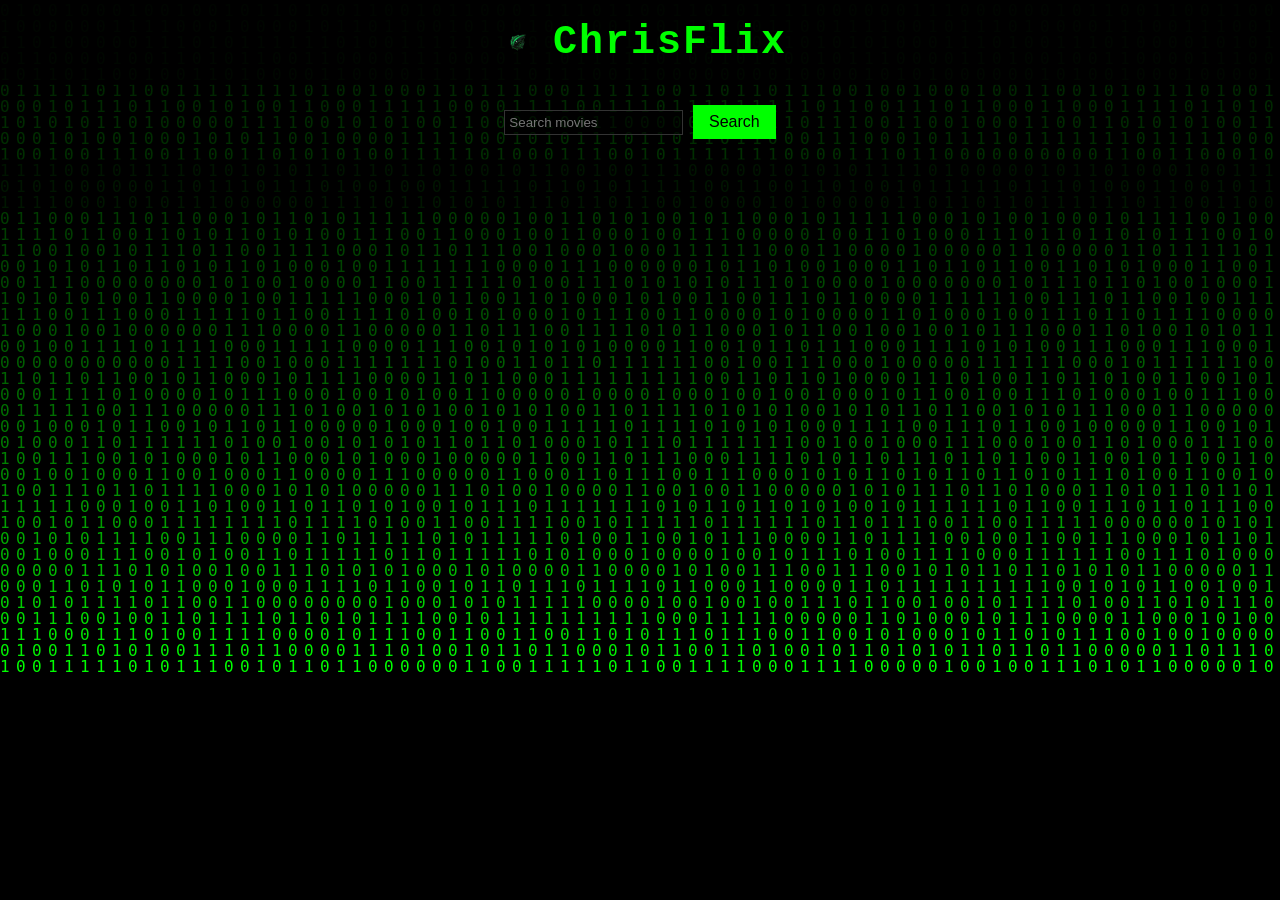
==== frontend/index.html @ b6dd0b24 "Add logo and random comment display" ====
<!DOCTYPE html>
<html lang="en">
<head>
    <meta charset="UTF-8">
    <meta name="viewport" content="width=device-width, initial-scale=1.0">
    <title>ChrisFlix</title>
    <link rel="stylesheet" href="styles.css">
    <link rel="icon" href="acceuil-logo.png">
</head>
<body>
    <canvas id="matrix"></canvas>
    <header>
        <img id="logo" src="acceuil-logo.png" alt="ChrisFlix logo">
        <h1>ChrisFlix</h1>
    </header>
    <div class="search">
        <input type="text" id="search-input" placeholder="Search movies" />
        <button onclick="searchVideos()">Search</button>
    </div>
    <main id="browser">
        <div id="path"></div>
        <button id="back" onclick="goBack()" style="display:none">Back</button>
        <div id="items" class="items-grid"></div>
    </main>
    <div id="player" style="display:none">
        <video id="video" controls width="640">
            <source id="video-source" src="" type="">
            Your browser does not support HTML5 video.
        </video>
        <button id="close" onclick="closePlayer()">Close</button>
        <div id="comments">
            <h2>Comments</h2>
            <ul id="comment-list"></ul>
            <form id="comment-form" onsubmit="submitComment(event)">
                <input type="text" id="username" placeholder="Name" required />
                <select id="rating">
                    <option value="1">1</option>
                    <option value="2">2</option>
                    <option value="3">3</option>
                    <option value="4">4</option>
                    <option value="5">5</option>
                </select>
                <textarea id="comment-text" placeholder="Your comment" required></textarea>
                <button type="submit">Post</button>
            </form>
        </div>
    </div>
    <script src="app.js"></script>
    <script src="matrix.js"></script>
</body>
</html>
---- frontend/styles.css ----
:root {
    --accent-color: #0f0;
    --background-color: #000;
    --text-color: #0f0;
}

body {
    font-family: "Courier New", monospace;
    margin: 0;
    background: var(--background-color);
    color: var(--text-color);
}

header {
    padding: 20px;
    text-align: center;
    background: rgba(0, 0, 0, 0.8);
    display: flex;
    justify-content: center;
    align-items: center;
    gap: 10px;
}

.search {
    text-align: center;
    margin: 20px;
}

h1 {
    margin: 0;
    color: var(--accent-color);
    font-size: 2.5rem;
    letter-spacing: 2px;
}

#logo {
    width: 50px;
    height: auto;
}

#browser {
    padding: 20px;
    background: rgba(0, 0, 0, 0.6);
    border-radius: 4px;
}

#path {
    margin-bottom: 10px;
    font-weight: bold;
    color: var(--accent-color);
}

button {
    background: var(--accent-color);
    border: none;
    color: #000;
    padding: 8px 16px;
    cursor: pointer;
    font-size: 1rem;
}

button:hover {
    background: #8f8;
}


.items-grid {
    display: flex;
    flex-wrap: wrap;
    gap: 10px;
}

.tile {
    width: 150px;
    cursor: pointer;
    background: rgba(0, 0, 0, 0.4);
    border-radius: 4px;
    padding: 5px;
}

.tile img {
    width: 100%;
    display: block;
    border-radius: 4px;
}

.tile .title {
    text-align: center;
    margin-top: 5px;
    color: var(--accent-color);
}

.dir {
    padding: 10px;
    cursor: pointer;
    border-bottom: 1px solid #333;
    background: rgba(0, 0, 0, 0.4);
}

.dir:hover {
    background: rgba(0, 0, 0, 0.6);
}

#player {
    margin: 20px;
    text-align: center;
    background: rgba(0, 0, 0, 0.6);
    padding: 20px;
    border-radius: 4px;
}

#comments {
    max-width: 640px;
    margin: 0 auto;
    text-align: left;
}

#comment-list {
    list-style: none;
    padding: 0;
}

#comment-list li {
    border-bottom: 1px solid #333;
    padding: 5px 0;
}

#comment-form {
    margin-top: 10px;
    display: flex;
    flex-direction: column;
    gap: 5px;
}

#comment-form textarea {
    min-height: 60px;
    background: rgba(0, 0, 0, 0.4);
    border: 1px solid #333;
    color: var(--text-color);
    padding: 5px;
}

video {
    width: 100%;
    max-width: 640px;
    display: block;
    margin: 0 auto 10px;
}

input, select {
    background: rgba(0, 0, 0, 0.6);
    border: 1px solid #333;
    color: var(--text-color);
    padding: 4px;
}

#matrix {
    position: fixed;
    top: 0;
    left: 0;
    width: 100%;
    height: 100%;
    z-index: -1;
    background: #000;
}
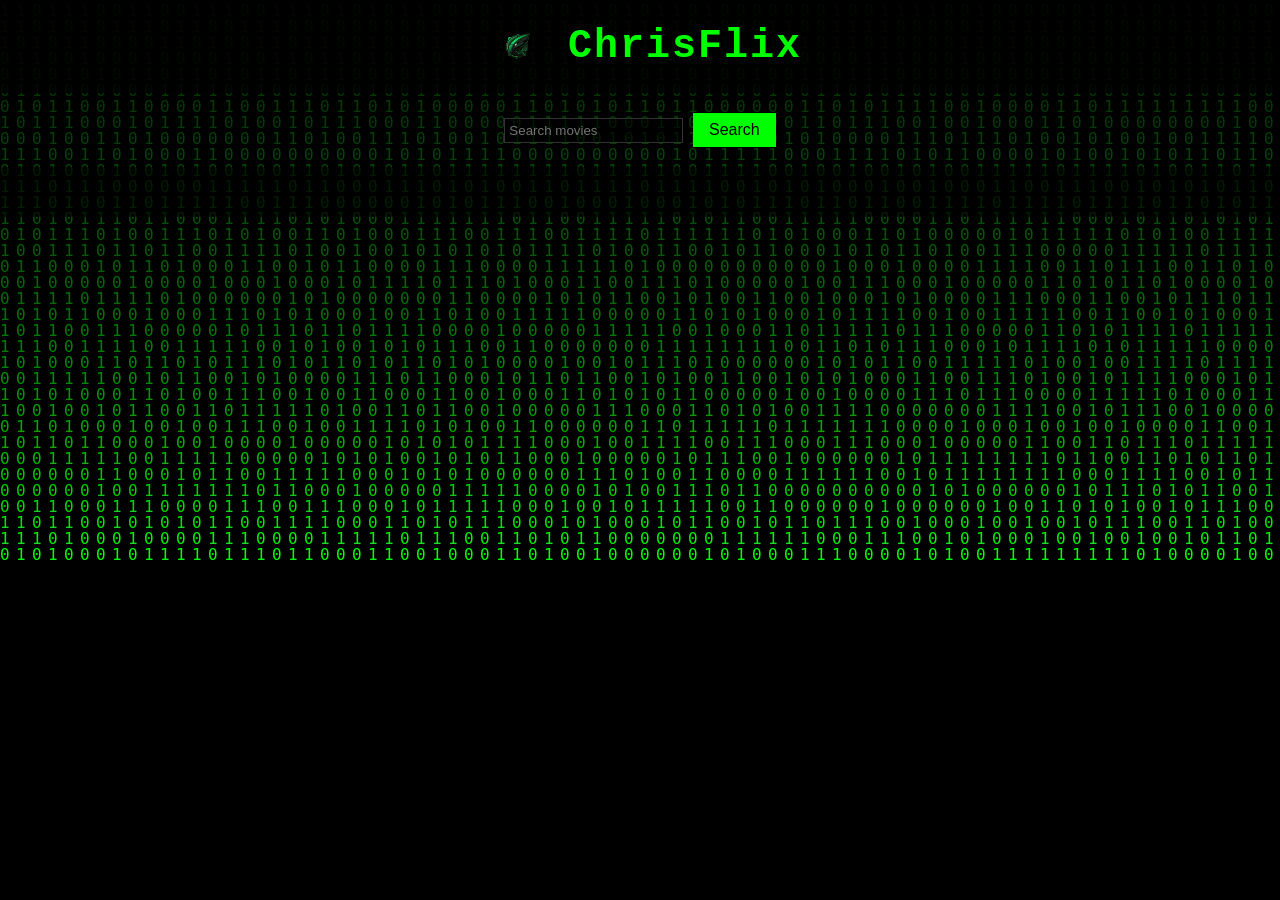
==== commit a06c3995: "Increase logo size and adjust comment display" ====
--- a/frontend/index.html
+++ b/frontend/index.html
@@ -5,7 +5,7 @@
     <meta name="viewport" content="width=device-width, initial-scale=1.0">
     <title>ChrisFlix</title>
     <link rel="stylesheet" href="styles.css">
-    <link rel="icon" href="acceuil-logo.png">
+    <link rel="icon" type="image/png" sizes="64x64" href="acceuil-logo.png">
 </head>
 <body>
     <canvas id="matrix"></canvas>
--- a/frontend/styles.css
+++ b/frontend/styles.css
@@ -34,7 +34,7 @@
 }
 
 #logo {
-    width: 50px;
+    width: 80px;
     height: auto;
 }
 
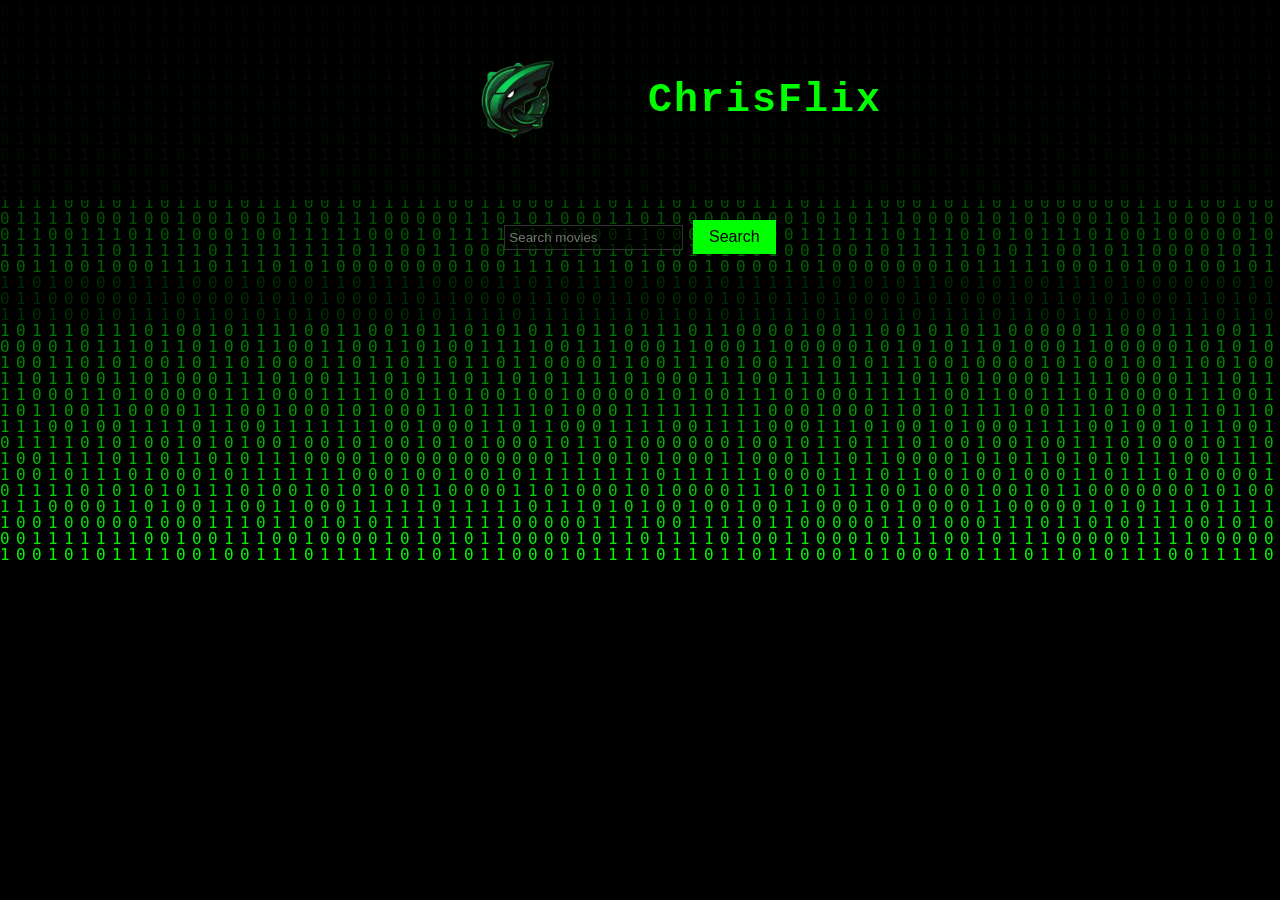
==== commit 9cbd326b: "Enhance UI and comment display" ====
--- a/frontend/index.html
+++ b/frontend/index.html
@@ -5,7 +5,7 @@
     <meta name="viewport" content="width=device-width, initial-scale=1.0">
     <title>ChrisFlix</title>
     <link rel="stylesheet" href="styles.css">
-    <link rel="icon" type="image/png" sizes="64x64" href="acceuil-logo.png">
+    <link rel="icon" type="image/x-icon" href="acceuil-logo.ico">
 </head>
 <body>
     <canvas id="matrix"></canvas>
--- a/frontend/styles.css
+++ b/frontend/styles.css
@@ -34,7 +34,7 @@
 }
 
 #logo {
-    width: 80px;
+    width: 240px;
     height: auto;
 }
 
@@ -88,6 +88,13 @@
     text-align: center;
     margin-top: 5px;
     color: var(--accent-color);
+}
+
+.dir-tile img {
+    width: 64px;
+    height: 64px;
+    margin: 0 auto;
+    display: block;
 }
 
 .dir {
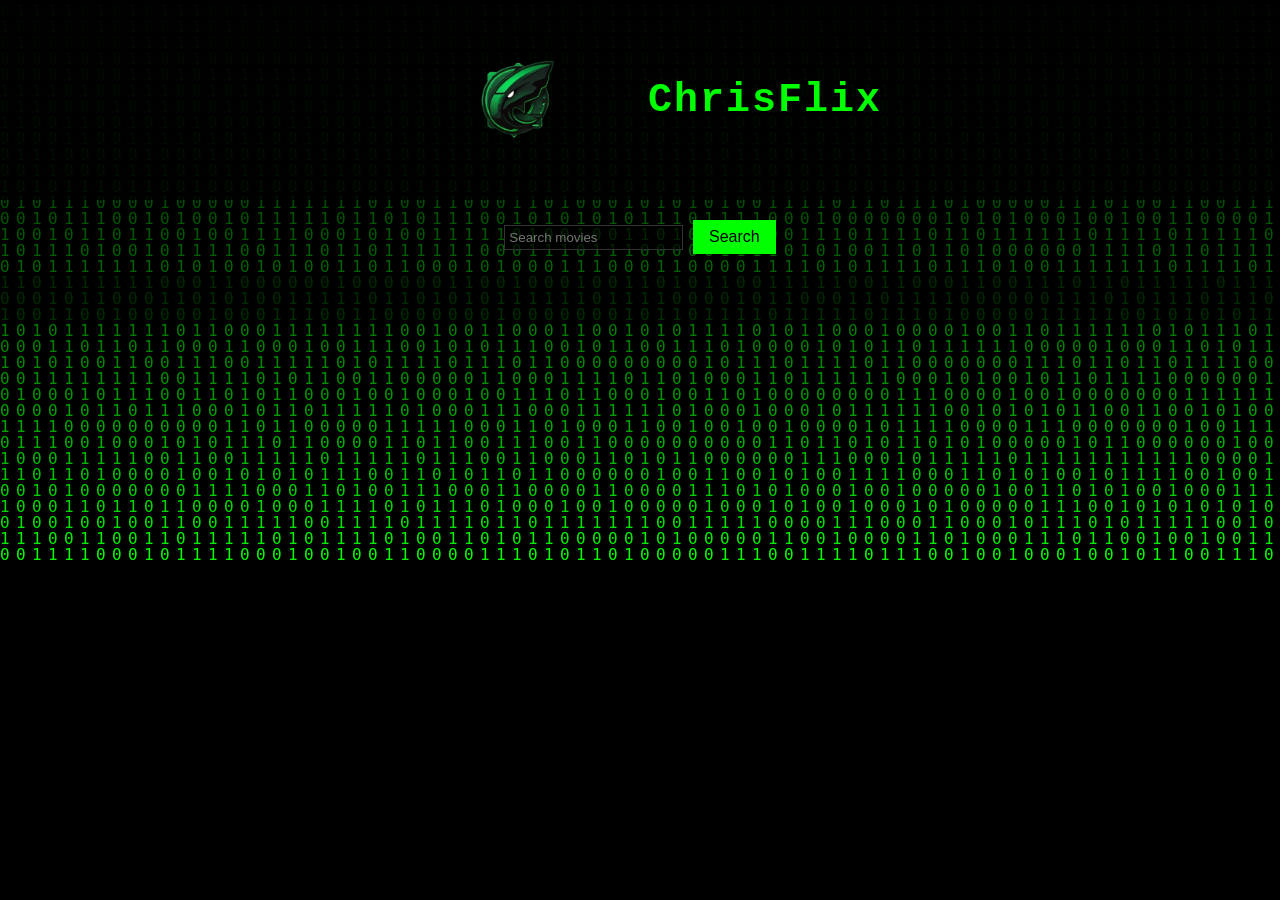
==== commit f824fb83: "Improve UI interactions" ====
--- a/frontend/index.html
+++ b/frontend/index.html
@@ -10,7 +10,9 @@
 <body>
     <canvas id="matrix"></canvas>
     <header>
-        <img id="logo" src="acceuil-logo.png" alt="ChrisFlix logo">
+        <button id="logo-button" onclick="load('')">
+            <img src="acceuil-logo.png" alt="ChrisFlix logo">
+        </button>
         <h1>ChrisFlix</h1>
     </header>
     <div class="search">
--- a/frontend/styles.css
+++ b/frontend/styles.css
@@ -33,9 +33,17 @@
     letter-spacing: 2px;
 }
 
-#logo {
+#logo-button {
+    background: none;
+    border: none;
+    padding: 0;
+    cursor: pointer;
+}
+
+#logo-button img {
     width: 240px;
     height: auto;
+    display: block;
 }
 
 #browser {
@@ -68,6 +76,11 @@
     display: flex;
     flex-wrap: wrap;
     gap: 10px;
+    justify-content: center;
+}
+
+.items-grid.few-items .tile {
+    width: 200px;
 }
 
 .tile {
@@ -76,6 +89,9 @@
     background: rgba(0, 0, 0, 0.4);
     border-radius: 4px;
     padding: 5px;
+    display: flex;
+    flex-direction: column;
+    align-items: center;
 }
 
 .tile img {
@@ -88,6 +104,8 @@
     text-align: center;
     margin-top: 5px;
     color: var(--accent-color);
+    width: 100%;
+    word-break: break-word;
 }
 
 .dir-tile img {
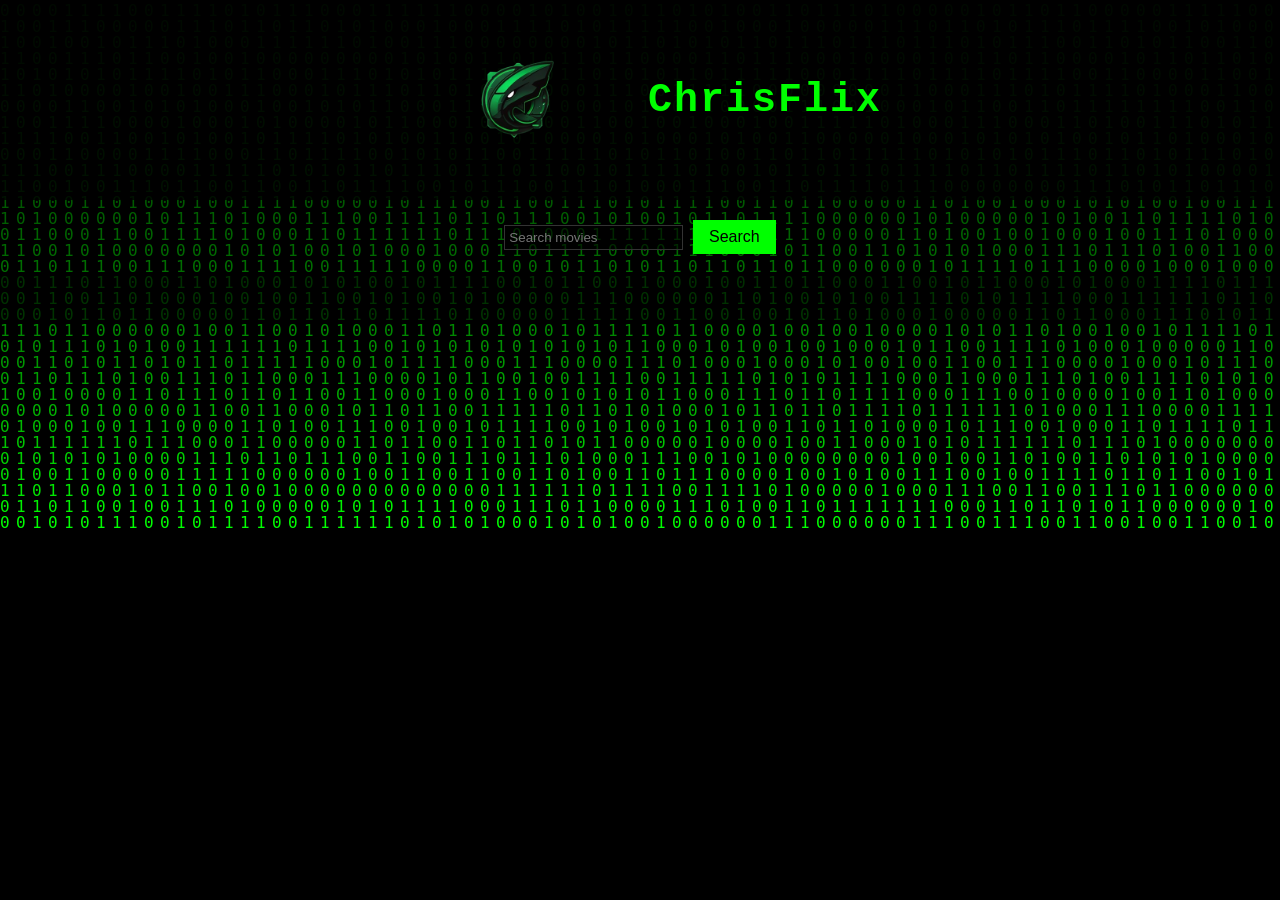
==== commit 64dba8d9: "Add emoji selection for comments" ====
--- a/frontend/index.html
+++ b/frontend/index.html
@@ -34,7 +34,16 @@
             <h2>Comments</h2>
             <ul id="comment-list"></ul>
             <form id="comment-form" onsubmit="submitComment(event)">
-                <input type="text" id="username" placeholder="Name" required />
+                <div class="user-row">
+                    <input type="text" id="username" placeholder="Name" required />
+                    <select id="emoji">
+                        <option value="">🙂</option>
+                        <option value="😎">😎</option>
+                        <option value="😂">😂</option>
+                        <option value="😍">😍</option>
+                        <option value="🤔">🤔</option>
+                    </select>
+                </div>
                 <select id="rating">
                     <option value="1">1</option>
                     <option value="2">2</option>
--- a/frontend/styles.css
+++ b/frontend/styles.css
@@ -157,6 +157,12 @@
     gap: 5px;
 }
 
+.user-row {
+    display: flex;
+    align-items: center;
+    gap: 5px;
+}
+
 #comment-form textarea {
     min-height: 60px;
     background: rgba(0, 0, 0, 0.4);
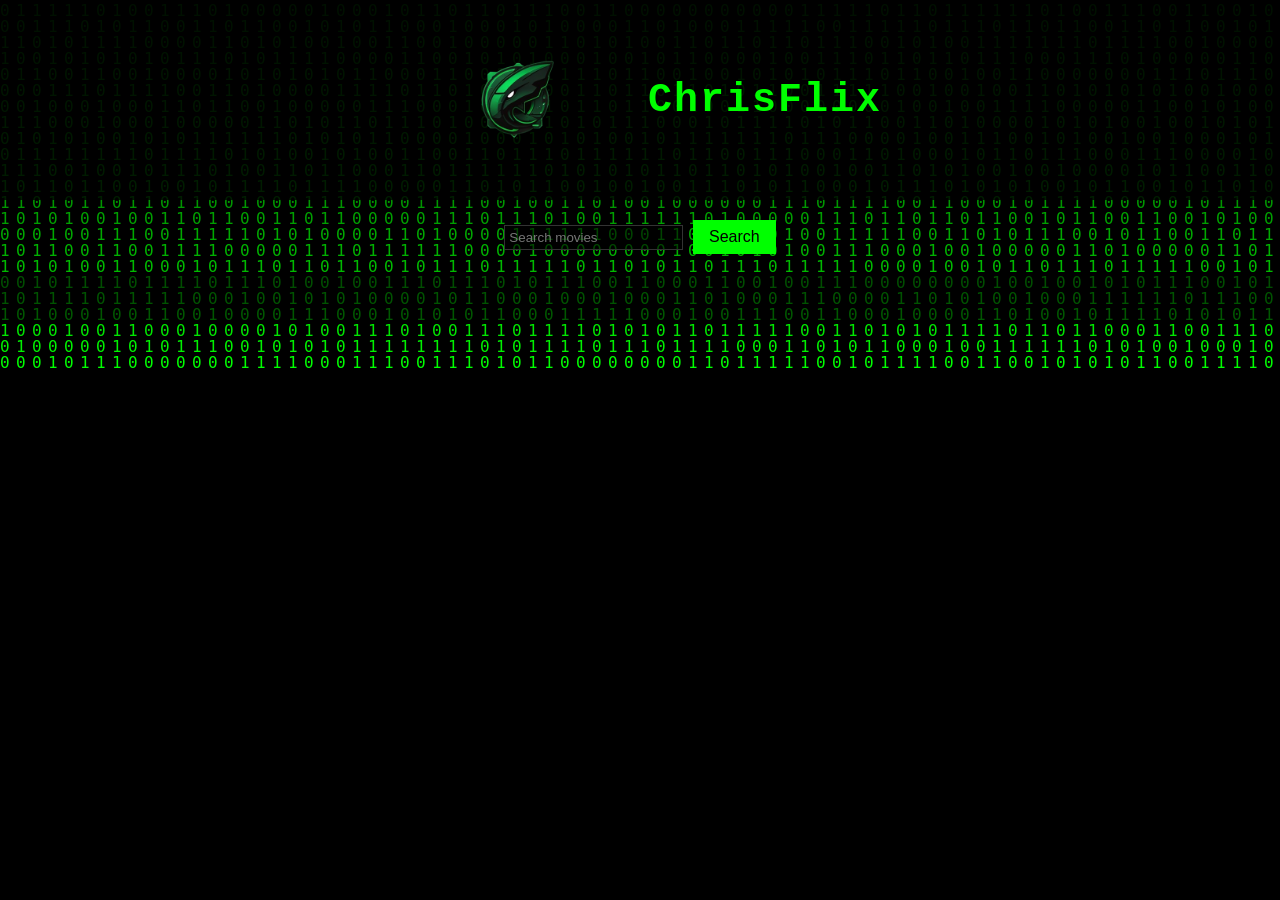
==== commit a58c5290: "Add extended emoji picker" ====
--- a/frontend/index.html
+++ b/frontend/index.html
@@ -36,14 +36,74 @@
             <form id="comment-form" onsubmit="submitComment(event)">
                 <div class="user-row">
                     <input type="text" id="username" placeholder="Name" required />
-                    <select id="emoji">
-                        <option value="">🙂</option>
-                        <option value="😎">😎</option>
-                        <option value="😂">😂</option>
-                        <option value="😍">😍</option>
-                        <option value="🤔">🤔</option>
-                    </select>
                 </div>
+                <div id="emoji-picker" class="emoji-grid">
+                    <button type="button" class="emoji-option">🙂</button>
+                    <button type="button" class="emoji-option">😀</button>
+                    <button type="button" class="emoji-option">😁</button>
+                    <button type="button" class="emoji-option">😂</button>
+                    <button type="button" class="emoji-option">😅</button>
+                    <button type="button" class="emoji-option">😆</button>
+                    <button type="button" class="emoji-option">😉</button>
+                    <button type="button" class="emoji-option">😎</button>
+                    <button type="button" class="emoji-option">😍</button>
+                    <button type="button" class="emoji-option">😘</button>
+                    <button type="button" class="emoji-option">🤗</button>
+                    <button type="button" class="emoji-option">🤔</button>
+                    <button type="button" class="emoji-option">😢</button>
+                    <button type="button" class="emoji-option">😡</button>
+                    <button type="button" class="emoji-option">😱</button>
+                    <button type="button" class="emoji-option">😴</button>
+                    <button type="button" class="emoji-option">🍎</button>
+                    <button type="button" class="emoji-option">🍐</button>
+                    <button type="button" class="emoji-option">🍊</button>
+                    <button type="button" class="emoji-option">🍋</button>
+                    <button type="button" class="emoji-option">🍌</button>
+                    <button type="button" class="emoji-option">🍉</button>
+                    <button type="button" class="emoji-option">🍓</button>
+                    <button type="button" class="emoji-option">🍍</button>
+                    <button type="button" class="emoji-option">🥕</button>
+                    <button type="button" class="emoji-option">🌽</button>
+                    <button type="button" class="emoji-option">🍅</button>
+                    <button type="button" class="emoji-option">🥦</button>
+                    <button type="button" class="emoji-option">🥒</button>
+                    <button type="button" class="emoji-option">🧅</button>
+                    <button type="button" class="emoji-option">🥔</button>
+                    <button type="button" class="emoji-option">🍆</button>
+                    <button type="button" class="emoji-option">🐶</button>
+                    <button type="button" class="emoji-option">🐱</button>
+                    <button type="button" class="emoji-option">🐭</button>
+                    <button type="button" class="emoji-option">🐰</button>
+                    <button type="button" class="emoji-option">🦊</button>
+                    <button type="button" class="emoji-option">🐻</button>
+                    <button type="button" class="emoji-option">🐼</button>
+                    <button type="button" class="emoji-option">🐨</button>
+                    <button type="button" class="emoji-option">🦁</button>
+                    <button type="button" class="emoji-option">🐯</button>
+                    <button type="button" class="emoji-option">🐸</button>
+                    <button type="button" class="emoji-option">🐷</button>
+                    <button type="button" class="emoji-option">🚗</button>
+                    <button type="button" class="emoji-option">🚕</button>
+                    <button type="button" class="emoji-option">🚙</button>
+                    <button type="button" class="emoji-option">🚌</button>
+                    <button type="button" class="emoji-option">🚓</button>
+                    <button type="button" class="emoji-option">🚑</button>
+                    <button type="button" class="emoji-option">🚒</button>
+                    <button type="button" class="emoji-option">🚐</button>
+                    <button type="button" class="emoji-option">🚚</button>
+                    <button type="button" class="emoji-option">🚜</button>
+                    <button type="button" class="emoji-option">❤️</button>
+                    <button type="button" class="emoji-option">💔</button>
+                    <button type="button" class="emoji-option">⭐</button>
+                    <button type="button" class="emoji-option">✨</button>
+                    <button type="button" class="emoji-option">⚡</button>
+                    <button type="button" class="emoji-option">❄️</button>
+                    <button type="button" class="emoji-option">☀️</button>
+                    <button type="button" class="emoji-option">🌙</button>
+                    <button type="button" class="emoji-option">💯</button>
+                    <button type="button" class="emoji-option">✔️</button>
+                </div>
+                <input type="hidden" id="emoji" value="">
                 <select id="rating">
                     <option value="1">1</option>
                     <option value="2">2</option>
--- a/frontend/styles.css
+++ b/frontend/styles.css
@@ -185,6 +185,32 @@
     padding: 4px;
 }
 
+.emoji-grid {
+    display: grid;
+    grid-template-columns: repeat(8, 1fr);
+    gap: 4px;
+    max-height: 120px;
+    overflow-y: auto;
+    padding: 4px;
+    background: rgba(0, 0, 0, 0.6);
+    border: 1px solid #333;
+}
+
+.emoji-option {
+    background: none;
+    border: none;
+    cursor: pointer;
+    font-size: 1.2rem;
+    line-height: 1;
+    padding: 2px;
+}
+
+.emoji-option.selected {
+    background: var(--accent-color);
+    color: #000;
+    border-radius: 4px;
+}
+
 #matrix {
     position: fixed;
     top: 0;
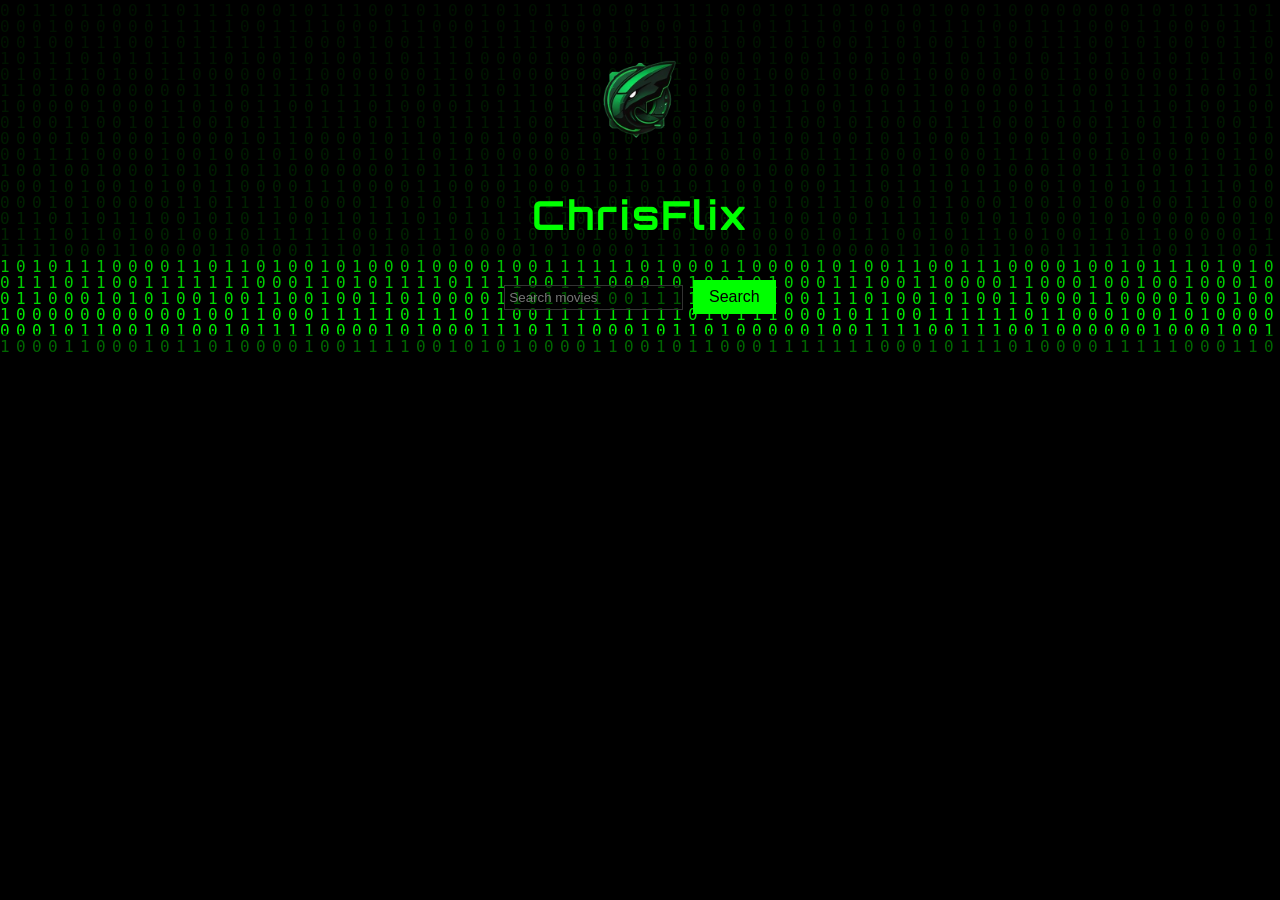
==== commit 29d6d4d6: "Enhance UI with more emojis and centered header" ====
--- a/frontend/index.html
+++ b/frontend/index.html
@@ -6,6 +6,7 @@
     <title>ChrisFlix</title>
     <link rel="stylesheet" href="styles.css">
     <link rel="icon" type="image/x-icon" href="acceuil-logo.ico">
+    <link href="https://fonts.googleapis.com/css2?family=Orbitron:wght@700&display=swap" rel="stylesheet">
 </head>
 <body>
     <canvas id="matrix"></canvas>
@@ -102,6 +103,22 @@
                     <button type="button" class="emoji-option">🌙</button>
                     <button type="button" class="emoji-option">💯</button>
                     <button type="button" class="emoji-option">✔️</button>
+                    <button type="button" class="emoji-option">🐦</button>
+                    <button type="button" class="emoji-option">🐧</button>
+                    <button type="button" class="emoji-option">🐔</button>
+                    <button type="button" class="emoji-option">🐴</button>
+                    <button type="button" class="emoji-option">🦄</button>
+                    <button type="button" class="emoji-option">🐝</button>
+                    <button type="button" class="emoji-option">🦋</button>
+                    <button type="button" class="emoji-option">🐞</button>
+                    <button type="button" class="emoji-option">🐙</button>
+                    <button type="button" class="emoji-option">🦕</button>
+                    <button type="button" class="emoji-option">🦖</button>
+                    <button type="button" class="emoji-option">🧚</button>
+                    <button type="button" class="emoji-option">🧜‍♂️</button>
+                    <button type="button" class="emoji-option">🧞</button>
+                    <button type="button" class="emoji-option">🔑</button>
+                    <button type="button" class="emoji-option">🎲</button>
                 </div>
                 <input type="hidden" id="emoji" value="">
                 <select id="rating">
--- a/frontend/styles.css
+++ b/frontend/styles.css
@@ -18,6 +18,7 @@
     display: flex;
     justify-content: center;
     align-items: center;
+    flex-direction: column;
     gap: 10px;
 }
 
@@ -31,6 +32,7 @@
     color: var(--accent-color);
     font-size: 2.5rem;
     letter-spacing: 2px;
+    font-family: 'Orbitron', sans-serif;
 }
 
 #logo-button {
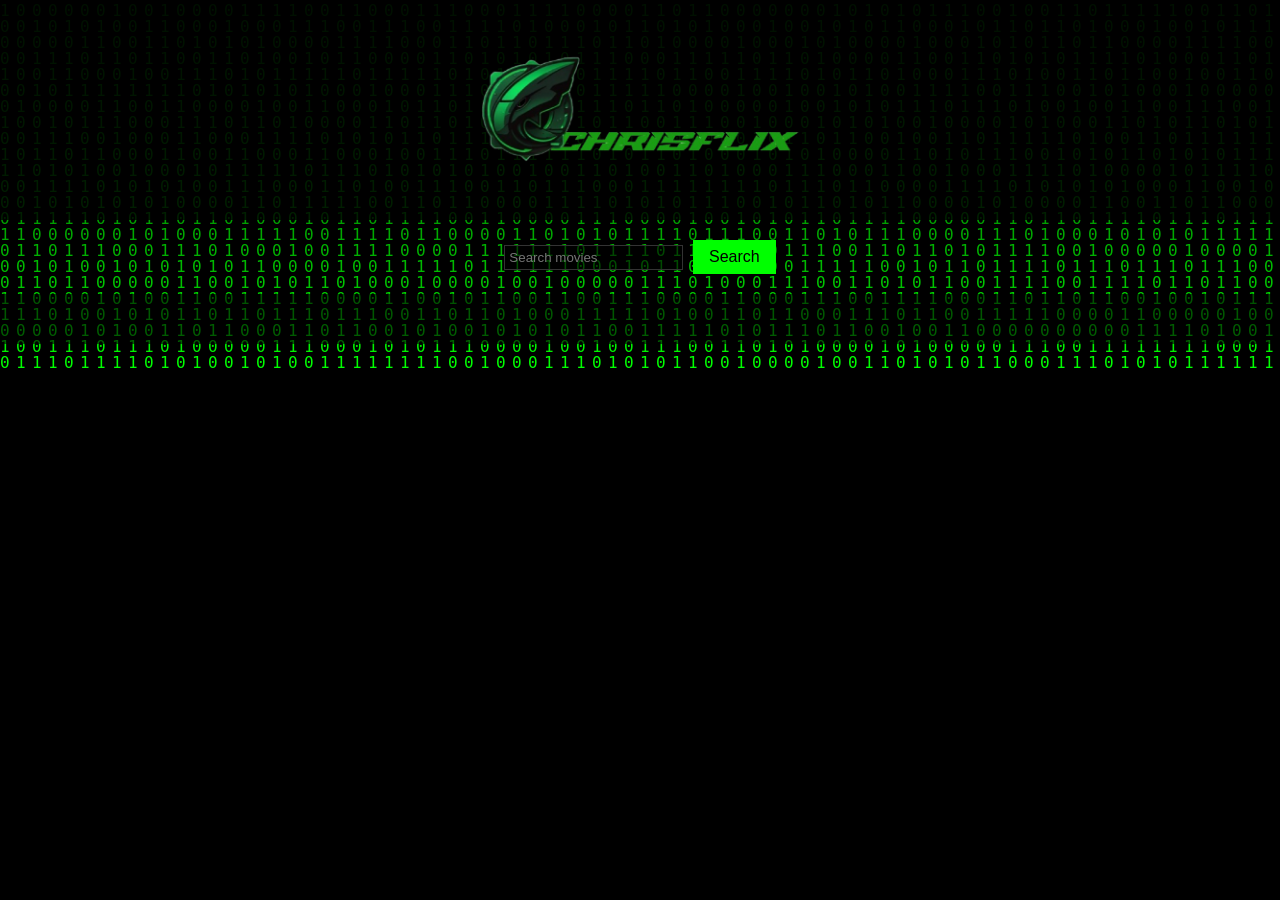
==== commit 6bebfc8d: "Replace header with new logo and generate emoji list" ====
--- a/frontend/index.html
+++ b/frontend/index.html
@@ -12,9 +12,8 @@
     <canvas id="matrix"></canvas>
     <header>
         <button id="logo-button" onclick="load('')">
-            <img src="acceuil-logo.png" alt="ChrisFlix logo">
+            <img id="site-logo" src="Nom Site et Logo.png" alt="Site logo">
         </button>
-        <h1>ChrisFlix</h1>
     </header>
     <div class="search">
         <input type="text" id="search-input" placeholder="Search movies" />
@@ -38,88 +37,7 @@
                 <div class="user-row">
                     <input type="text" id="username" placeholder="Name" required />
                 </div>
-                <div id="emoji-picker" class="emoji-grid">
-                    <button type="button" class="emoji-option">🙂</button>
-                    <button type="button" class="emoji-option">😀</button>
-                    <button type="button" class="emoji-option">😁</button>
-                    <button type="button" class="emoji-option">😂</button>
-                    <button type="button" class="emoji-option">😅</button>
-                    <button type="button" class="emoji-option">😆</button>
-                    <button type="button" class="emoji-option">😉</button>
-                    <button type="button" class="emoji-option">😎</button>
-                    <button type="button" class="emoji-option">😍</button>
-                    <button type="button" class="emoji-option">😘</button>
-                    <button type="button" class="emoji-option">🤗</button>
-                    <button type="button" class="emoji-option">🤔</button>
-                    <button type="button" class="emoji-option">😢</button>
-                    <button type="button" class="emoji-option">😡</button>
-                    <button type="button" class="emoji-option">😱</button>
-                    <button type="button" class="emoji-option">😴</button>
-                    <button type="button" class="emoji-option">🍎</button>
-                    <button type="button" class="emoji-option">🍐</button>
-                    <button type="button" class="emoji-option">🍊</button>
-                    <button type="button" class="emoji-option">🍋</button>
-                    <button type="button" class="emoji-option">🍌</button>
-                    <button type="button" class="emoji-option">🍉</button>
-                    <button type="button" class="emoji-option">🍓</button>
-                    <button type="button" class="emoji-option">🍍</button>
-                    <button type="button" class="emoji-option">🥕</button>
-                    <button type="button" class="emoji-option">🌽</button>
-                    <button type="button" class="emoji-option">🍅</button>
-                    <button type="button" class="emoji-option">🥦</button>
-                    <button type="button" class="emoji-option">🥒</button>
-                    <button type="button" class="emoji-option">🧅</button>
-                    <button type="button" class="emoji-option">🥔</button>
-                    <button type="button" class="emoji-option">🍆</button>
-                    <button type="button" class="emoji-option">🐶</button>
-                    <button type="button" class="emoji-option">🐱</button>
-                    <button type="button" class="emoji-option">🐭</button>
-                    <button type="button" class="emoji-option">🐰</button>
-                    <button type="button" class="emoji-option">🦊</button>
-                    <button type="button" class="emoji-option">🐻</button>
-                    <button type="button" class="emoji-option">🐼</button>
-                    <button type="button" class="emoji-option">🐨</button>
-                    <button type="button" class="emoji-option">🦁</button>
-                    <button type="button" class="emoji-option">🐯</button>
-                    <button type="button" class="emoji-option">🐸</button>
-                    <button type="button" class="emoji-option">🐷</button>
-                    <button type="button" class="emoji-option">🚗</button>
-                    <button type="button" class="emoji-option">🚕</button>
-                    <button type="button" class="emoji-option">🚙</button>
-                    <button type="button" class="emoji-option">🚌</button>
-                    <button type="button" class="emoji-option">🚓</button>
-                    <button type="button" class="emoji-option">🚑</button>
-                    <button type="button" class="emoji-option">🚒</button>
-                    <button type="button" class="emoji-option">🚐</button>
-                    <button type="button" class="emoji-option">🚚</button>
-                    <button type="button" class="emoji-option">🚜</button>
-                    <button type="button" class="emoji-option">❤️</button>
-                    <button type="button" class="emoji-option">💔</button>
-                    <button type="button" class="emoji-option">⭐</button>
-                    <button type="button" class="emoji-option">✨</button>
-                    <button type="button" class="emoji-option">⚡</button>
-                    <button type="button" class="emoji-option">❄️</button>
-                    <button type="button" class="emoji-option">☀️</button>
-                    <button type="button" class="emoji-option">🌙</button>
-                    <button type="button" class="emoji-option">💯</button>
-                    <button type="button" class="emoji-option">✔️</button>
-                    <button type="button" class="emoji-option">🐦</button>
-                    <button type="button" class="emoji-option">🐧</button>
-                    <button type="button" class="emoji-option">🐔</button>
-                    <button type="button" class="emoji-option">🐴</button>
-                    <button type="button" class="emoji-option">🦄</button>
-                    <button type="button" class="emoji-option">🐝</button>
-                    <button type="button" class="emoji-option">🦋</button>
-                    <button type="button" class="emoji-option">🐞</button>
-                    <button type="button" class="emoji-option">🐙</button>
-                    <button type="button" class="emoji-option">🦕</button>
-                    <button type="button" class="emoji-option">🦖</button>
-                    <button type="button" class="emoji-option">🧚</button>
-                    <button type="button" class="emoji-option">🧜‍♂️</button>
-                    <button type="button" class="emoji-option">🧞</button>
-                    <button type="button" class="emoji-option">🔑</button>
-                    <button type="button" class="emoji-option">🎲</button>
-                </div>
+                <div id="emoji-picker" class="emoji-grid"></div>
                 <input type="hidden" id="emoji" value="">
                 <select id="rating">
                     <option value="1">1</option>
@@ -133,6 +51,7 @@
             </form>
         </div>
     </div>
+    <script src="emoji-list.js"></script>
     <script src="app.js"></script>
     <script src="matrix.js"></script>
 </body>
--- a/frontend/styles.css
+++ b/frontend/styles.css
@@ -42,10 +42,12 @@
     cursor: pointer;
 }
 
-#logo-button img {
-    width: 240px;
+#site-logo {
+    width: 25vw;
+    max-width: 25vw;
     height: auto;
     display: block;
+    margin: 0 auto;
 }
 
 #browser {
